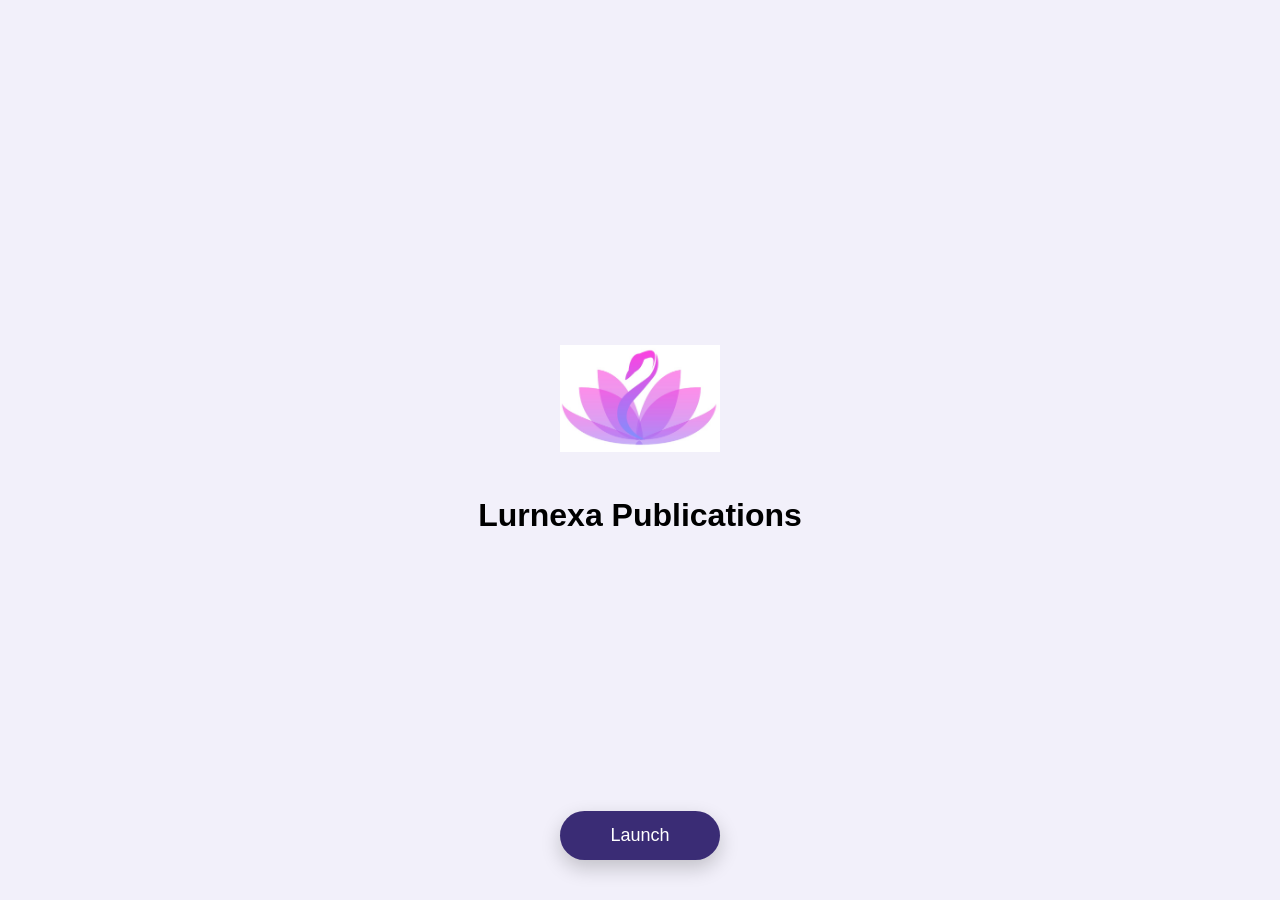
==== index.html @ 2f4689b4 "Lurnexa" ====
<!DOCTYPE html>
<html lang="en">
<head>
    <meta charset="UTF-8" />
    <title>Lurnexa Publications – Launch</title>
    <link rel="stylesheet" href="style.css" />
</head>
<body class="intro-body">

<div class="intro-center">
    <img src="logol.jpeg" class="logo" alt="Lurnexa Logo" />
    <h1>Lurnexa Publications</h1>
</div>

<button class="launch-btn" onclick="goToLaunch()">Launch</button>

<script src="script.js"></script>
</body>
</html>
---- style.css ----
:root {
    --primary: #3a2c75;
    --secondary: #f2f0fa;
    --accent: #f4b400;
}

/* COMMON */
body {
    margin: 0;
    font-family: "Segoe UI", sans-serif;
    background: var(--secondary);
}

/* INTRO PAGE */
.intro-body {
    height: 100vh;
    display: flex;
    justify-content: center;
    align-items: center;
}

.intro-center {
    text-align: center;
}

.logo {
    width: 160px;
    margin-bottom: 20px;
}

.launch-btn {
    position: absolute;
    bottom: 40px;
    padding: 14px 50px;
    border: none;
    border-radius: 30px;
    background: var(--primary);
    color: #fff;
    font-size: 18px;
    cursor: pointer;
    box-shadow: 0 8px 20px rgba(0,0,0,0.2);
}

/* LAUNCH PAGE */
.launch-body {
    min-height: 100vh;
    padding: 60px 20px;
}

.launch-container {
    max-width: 420px;
    margin: auto;
    text-align: center;
}

.logo.small {
    width: 120px;
    margin-bottom: 20px;
}

.book-title {
    margin-bottom: 30px;
    font-size: 28px;
}

/* BOOK + CURTAINS */
.book-wrapper {
    position: relative;
    width: 100%;
    aspect-ratio: 3 / 4;
    margin-bottom: 60px;
}

.book-img {
    width: 100%;
    height: 100%;
    border-radius: 10px;
    box-shadow: 0 20px 40px rgba(0,0,0,0.2);
}

.curtain {
    position: absolute;
    top: 0;
    width: 50%;
    height: 100%;
    background: linear-gradient(135deg, var(--primary), #2d1f5c);
    transition: transform 1.8s ease-in-out;
}

.curtain.left { left: 0; }
.curtain.right { right: 0; }

.curtain.open.left { transform: translateX(-100%); }
.curtain.open.right { transform: translateX(100%); }

/* THANK YOU CARD */
.thank-you {
    background: #fff;
    padding: 25px;
    border-radius: 15px;
    box-shadow: 0 15px 30px rgba(0,0,0,0.15);
    animation: float 3s ease-in-out infinite;
}

.thank-you h2 {
    color: var(--primary);
}

.publisher {
    font-weight: bold;
    margin-bottom: 15px;
}

.field {
    margin: 12px 0;
}

.field label {
    display: block;
    font-size: 14px;
    font-weight: 600;
    color: #3a2c75;
    margin-bottom: 4px;
}

.field .value {
    font-size: 15px;
    line-height: 1.4;
    padding-bottom: 6px;

    /* underline look */
    border-bottom: 2px solid rgba(58, 44, 117, 0.3);

    /* IMPORTANT FIX */
    word-wrap: break-word;
    white-space: normal;
}

.hidden {
    display: none;
}

/* ANIMATIONS */
@keyframes float {
    0%,100% { transform: translateY(0); }
    50% { transform: translateY(-8px); }
}
.message-block {
    margin-top: 12px;
}

.message-block label {
    display: block;
    font-weight: 600;
    margin-bottom: 6px;
    color: #3a2c75;
}

.message-block p {
    font-size: 14px;
    line-height: 1.5;
    color: #333;

    /* IMPORTANT FIXES */
    max-height: 120px;        /* limits vertical size */
    overflow-y: auto;         /* scroll if text is long */
    padding-right: 6px;
}
/* Launcher image in thank you card */
.launcher-photo {
    display: flex;
    justify-content: center;
    margin-bottom: 14px;
}

.launcher-photo img {
    width: 120px;        /* increased size */
    height: 120px;       /* increased size */
    border-radius: 50%;
    object-fit: cover;
    border: 4px solid #3a2c75;  /* slightly thicker border */
    box-shadow: 0 10px 24px rgba(0, 0, 0, 0.2);
}

/* Message handling */
.field.message-block .value {
    font-size: 14px;
    line-height: 1.5;
    max-height: 120px;
    overflow-y: auto;
    padding-right: 6px;
}

/* Optional scrollbar styling */
.field.message-block .value::-webkit-scrollbar {
    width: 4px;
}

.field.message-block .value::-webkit-scrollbar-thumb {
    background: #c6c2e3;
    border-radius: 10px;
}
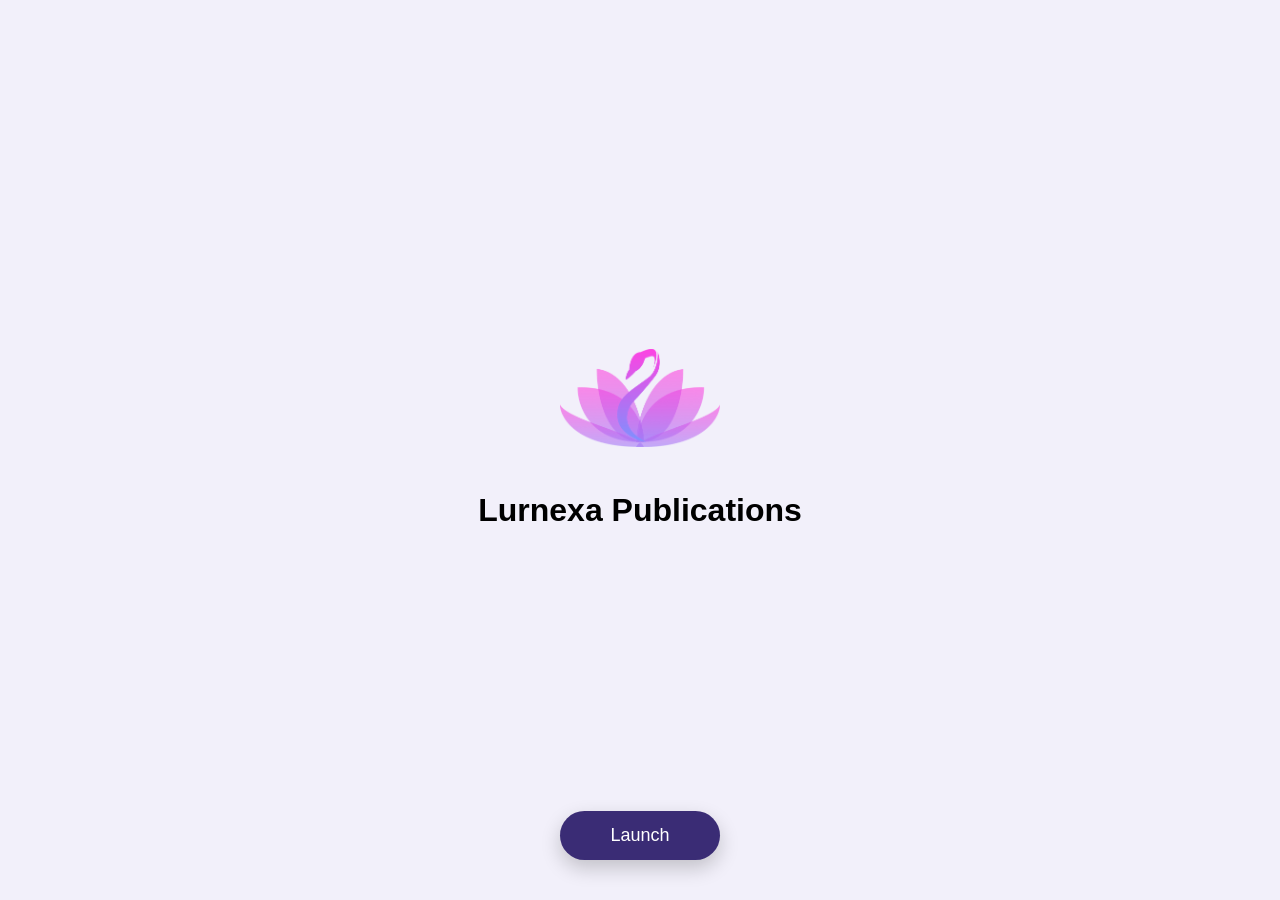
==== commit 6c8d1fdb: "Update index.html" ====
--- a/index.html
+++ b/index.html
@@ -8,7 +8,7 @@
 <body class="intro-body">
 
 <div class="intro-center">
-    <img src="logol.jpeg" class="logo" alt="Lurnexa Logo" />
+    <img src="logol.png" class="logo" alt="Lurnexa Logo" />
     <h1>Lurnexa Publications</h1>
 </div>
 
@@ -17,3 +17,4 @@
 <script src="script.js"></script>
 </body>
 </html>
+
